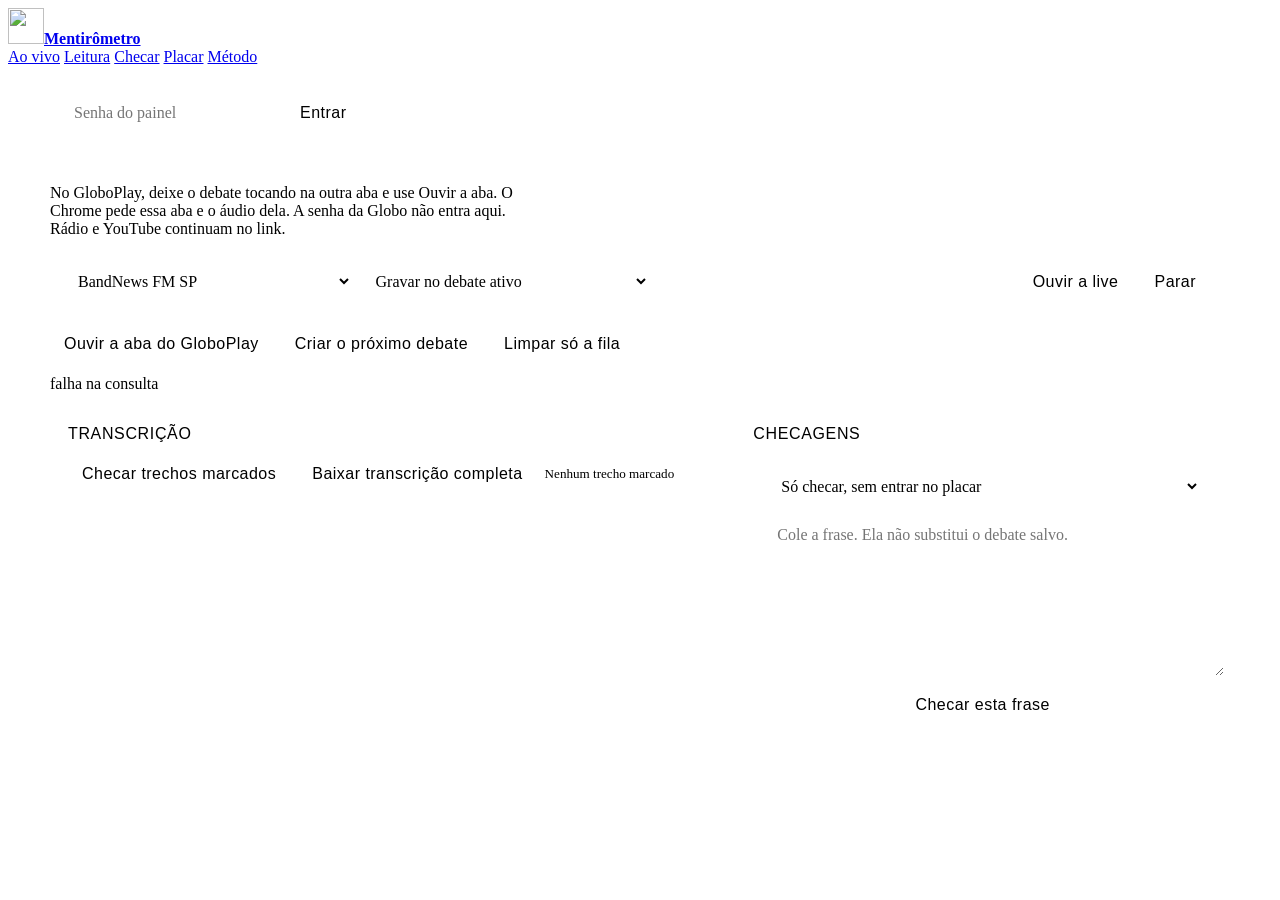
==== app/static/index.html @ 0c4265f6 "Abre o painel sem senha, porque o endereco e de uma pessoa so. Co-authored-by: Cursor <cursoragent@c" ====
<!DOCTYPE html>
<html lang="pt-BR">
<head>
  <meta charset="utf-8">
  <meta name="viewport" content="width=device-width, initial-scale=1">
  <meta name="theme-color" content="#f3f1ec">
  <title>Ao vivo · Mentirômetro</title>
  <link rel="icon" type="image/png" href="/static/logo-ie.png">
  <link rel="stylesheet" href="/static/shell.css">
  <style>
    main { width: min(1180px, calc(100% - 32px)); margin: 0 auto; }
    .saved {
      margin: 16px 0 0;
      padding: 12px 14px;
      background: var(--plate);
      border: 2px solid var(--ink);
    }
    .saved strong { display: block; margin-bottom: 4px; }
    .lead { margin: 0 0 12px; color: var(--ie-ink-soft); max-width: 62ch; }
    .tools { display: flex; gap: 8px; flex-wrap: wrap; align-items: center; margin: 12px 0; }
    h1 { display: none; }
    .bar, .composer, .login, section {
      background: var(--plate);
      border: 2px solid var(--ink);
      border-radius: 0;
      box-shadow: none;
    }
    .bar, .login {
      display: flex;
      gap: 8px;
      flex-wrap: wrap;
      align-items: center;
      padding: 12px;
    }
    .composer {
      display: flex;
      flex-direction: column;
      align-items: stretch;
      gap: 10px;
      padding: 12px;
      margin-top: 0;
    }
    input, textarea, select, button {
      font: inherit;
      border-radius: var(--ie-radius-sm);
      border: 1px solid var(--ie-line);
    }
    input, textarea, select {
      background: var(--ie-bg-soft);
      color: var(--ie-ink);
      padding: 10px 12px;
    }
    input, select { min-width: 0; }
    #fonte, #gravar { flex: 1 1 240px; min-width: 200px; max-width: 340px; }
    #url { flex: 1 1 280px; min-width: 220px; }
    textarea { min-height: 140px; width: 100%; resize: vertical; }
    button {
      background: var(--ink);
      color: var(--cotton);
      padding: 10px 14px;
      cursor: pointer;
      font-family: "Archivo Black", sans-serif;
      font-weight: 400;
      letter-spacing: 0.03em;
      border: 2px solid var(--ink);
    }
    button:hover { background: var(--tie); border-color: var(--tie); color: #fff; }
    button.ghost {
      background: transparent;
      color: var(--ie-ink-soft);
      border-color: var(--ie-line);
    }
    button.ghost:hover {
      background: var(--ie-accent-soft);
      color: var(--ie-ink);
    }
    button:focus-visible, input:focus-visible, select:focus-visible, textarea:focus-visible {
      outline: 2px solid var(--ie-accent);
      outline-offset: 2px;
    }
    .grid {
      display: grid;
      grid-template-columns: minmax(0, 1.15fr) minmax(340px, 0.85fr);
      gap: 16px;
      margin: 16px 0 48px;
    }
    section { padding: 16px 18px; min-height: 280px; }
    h2 {
      margin: 0 0 12px;
      font-family: "Archivo Black", sans-serif;
      font-size: 1rem;
      font-weight: 400;
      letter-spacing: 0.04em;
      text-transform: uppercase;
    }
    .chunk p { margin: 0; line-height: 1.6; max-width: 68ch; }
    .chunk:first-of-type, .claim:first-of-type { border-top: 0; }
    .chunk.marked {
      background: var(--open-bg);
      margin: 0 -8px;
      padding-left: 8px;
      padding-right: 8px;
    }
    .row { display: flex; gap: 10px; align-items: flex-start; }
    .row p { margin: 0; line-height: 1.45; color: var(--ie-ink-soft); }
    .actions { display: flex; gap: 8px; align-items: center; margin-top: 8px; flex-wrap: wrap; }
    .meta { color: var(--ie-muted); font-size: 0.82rem; font-weight: 500; }
    .error { color: var(--bad); white-space: pre-wrap; margin: 10px 0; }
    #login { margin: 16px 0; }
    .claim strong { font-weight: 800; color: var(--ie-ink); }
    .claim ul { margin: 8px 0 0; padding-left: 18px; color: var(--ie-ink-soft); }
    @media (max-width: 860px) {
      .grid { grid-template-columns: 1fr; }
      header { align-items: flex-start; }
    }
    @media (prefers-reduced-motion: reduce) { * { scroll-behavior: auto; } }
  </style>
</head>
<body>
  <header class="top">
    <a class="brand" href="/"><img src="/static/logo-ie.png" alt="" width="36" height="36"><strong>Mentirômetro</strong></a>
    <nav class="nav" aria-label="Seções">
      <a class="here" href="/">Ao vivo</a>
      <a href="/leitura">Leitura</a>
      <a href="/checar">Checar</a>
      <a href="/dashboard">Placar</a>
      <a href="/metodo">Método</a>
    </nav>
  </header>
  <main>
    <form id="login" class="login" hidden>
      <input id="password" type="password" placeholder="Senha do painel" autocomplete="current-password" required>
      <button type="submit">Entrar</button>
    </form>
    <div id="app">
      <aside id="saved" class="saved"></aside>
      <p class="lead">No GloboPlay, deixe o debate tocando na outra aba e use Ouvir a aba. O Chrome pede essa aba e o áudio dela. A senha da Globo não entra aqui. Rádio e YouTube continuam no link.</p>
      <form id="controls" class="bar">
        <select id="fonte">
          <option value="bandnews_sp">BandNews FM SP</option>
          <option value="custom">Outro link de rádio</option>
        </select>
        <select id="gravar">
          <option value="1">Gravar no debate ativo</option>
          <option value="0">Só ouvir agora, sem gravar</option>
        </select>
        <input id="url" type="url" required>
        <button type="submit">Ouvir a live</button>
        <button id="stop" class="ghost" type="button">Parar</button>
        <span id="status" class="meta"></span>
      </form>
      <div class="tools">
        <button id="aba" type="button" title="Escolha a aba do GloboPlay e marque compartilhar o áudio">Ouvir a aba do GloboPlay</button>
        <button id="new-debate" class="ghost" type="button">Criar o próximo debate</button>
        <button id="reset" class="ghost" type="button">Limpar só a fila</button>
      </div>
      <p id="error" class="error"></p>
      <div class="grid">
        <section>
          <h2>Transcrição</h2>
          <div class="actions">
            <button id="check-selected" type="button">Checar trechos marcados</button>
            <button id="download-transcript" class="ghost" type="button">Baixar transcrição completa</button>
            <span id="selected-count" class="meta">Nenhum trecho marcado</span>
            <span id="segments-total" class="meta"></span>
          </div>
          <div id="segments"></div>
        </section>
        <section>
          <h2>Checagens</h2>
          <form id="manual" class="composer">
            <select id="speaker">
              <option value="avulsa">Só checar, sem entrar no placar</option>
              <option value="lula">Atribuir a Lula, sem entrar no placar</option>
              <option value="flavio">Atribuir a Flávio, sem entrar no placar</option>
            </select>
            <textarea id="phrase" placeholder="Cole a frase. Ela não substitui o debate salvo." required></textarea>
            <button type="submit">Checar esta frase</button>
          </form>
          <div id="claims"></div>
        </section>
      </div>
    </div>
  </main>
  <script src="/static/card.js"></script>
  <script>
    const labels = {
      pendente: "Checando",
      processando: "Checando",
      sustentado: "Verdadeiro",
      sustentado_ressalva: "Verdadeiro, mas...",
      nao_e_bem_assim: "Não é bem assim",
      contradito: "Falso",
      exagerado: "Exagerado",
      distorcido: "Distorcido",
      sem_prova: "Sem provas",
      sem_prova_publica: "Sem prova pública",
      versoes_em_disputa: "Versões em disputa",
      indicio: "Indício",
      dados_incompletos: "Dados incompletos",
      audio_confuso: "Áudio confuso",
      promessa: "Promessa",
      sem_evidencia: "Sem fonte suficiente",
      inconclusivo: "Em aberto",
      erro: "Erro na consulta"
    };
    const login = document.querySelector("#login");
    const app = document.querySelector("#app");
    const errorBox = document.querySelector("#error");
    const marked = new Set();
    let latestSegments = [];
    let claimById = new Map();

    async function api(path, options) {
      const response = await fetch(path, { credentials: "same-origin", ...options });
      if (response.status === 401) {
        app.hidden = true;
        login.hidden = false;
        throw new Error("faça login");
      }
      const data = await response.json().catch(() => ({}));
      if (!response.ok) throw new Error(data.detail || "falha na consulta");
      return data;
    }

    async function sendCheck(text) {
      const speaker = document.querySelector("#speaker").value || "avulsa";
      await api("/api/checar", {
        method: "POST",
        headers: { "Content-Type": "application/json" },
        body: JSON.stringify({ text, speaker })
      });
      await refresh();
    }

    login.addEventListener("submit", async (event) => {
      event.preventDefault();
      errorBox.textContent = "";
      try {
        await api("/api/login", {
          method: "POST",
          headers: { "Content-Type": "application/json" },
          body: JSON.stringify({ password: document.querySelector("#password").value })
        });
        login.hidden = true;
        app.hidden = false;
        await refresh();
      } catch (error) {
        errorBox.textContent = error.message;
      }
    });

    const fonte = document.querySelector("#fonte");
    const urlInput = document.querySelector("#url");
    const bandnews = "https://playerservices.streamtheworld.com/api/livestream-redirect/BANDNEWSFM_SPAAC.m3u8?dist=bandsite";
    fonte.addEventListener("change", () => {
      if (fonte.value === "bandnews_sp") urlInput.value = bandnews;
    });
    document.querySelector("#controls").addEventListener("submit", async (event) => {
      event.preventDefault();
      try {
        const stream = fonte.value === "bandnews_sp" ? bandnews : urlInput.value;
        await api("/api/iniciar", {
          method: "POST",
          headers: { "Content-Type": "application/json" },
          body: JSON.stringify({ youtube_url: stream, gravar: document.querySelector("#gravar").value === "1" })
        });
        await refresh();
      } catch (error) {
        errorBox.textContent = error.message;
      }
    });

    document.querySelector("#stop").addEventListener("click", async () => {
      if (window.__abaParar) window.__abaParar();
      await api("/api/parar", { method: "POST" });
      await refresh();
    });

    function recordSlice(stream, mime, ms, shouldStop) {
      return new Promise((resolve, reject) => {
        let recorder;
        try {
          recorder = new MediaRecorder(stream, { mimeType: mime });
        } catch (error) {
          reject(error);
          return;
        }
        const parts = [];
        recorder.ondataavailable = (event) => {
          if (event.data && event.data.size) parts.push(event.data);
        };
        const finish = () => resolve(new Blob(parts, { type: "audio/webm" }));
        recorder.onerror = finish;
        recorder.onstop = finish;
        recorder.start();
        const started = Date.now();
        const timer = setInterval(() => {
          if (recorder.state === "inactive") {
            clearInterval(timer);
            return;
          }
          if (shouldStop() || Date.now() - started >= ms) {
            clearInterval(timer);
            recorder.stop();
          }
        }, 250);
      });
    }

    document.querySelector("#aba").addEventListener("click", async () => {
      delete errorBox.dataset.note;
      errorBox.textContent = "";
      if (!navigator.mediaDevices || !navigator.mediaDevices.getDisplayMedia) {
        errorBox.dataset.note = "Este navegador não compartilha o áudio da aba. Abra o painel no Chrome.";
        errorBox.textContent = errorBox.dataset.note;
        return;
      }
      let capture;
      try {
        await api("/api/aba/iniciar", {
          method: "POST",
          headers: { "Content-Type": "application/json" },
          body: JSON.stringify({ gravar: document.querySelector("#gravar").value === "1" })
        });
        capture = await navigator.mediaDevices.getDisplayMedia({ video: true, audio: true });
      } catch (error) {
        await api("/api/parar", { method: "POST" }).catch(() => {});
        errorBox.dataset.note = error.name === "NotAllowedError"
          ? "A aba não foi compartilhada."
          : (error.message || "Não foi possível ouvir a aba.");
        errorBox.textContent = errorBox.dataset.note;
        return;
      }
      if (!capture.getAudioTracks().length) {
        capture.getTracks().forEach((track) => track.stop());
        await api("/api/parar", { method: "POST" }).catch(() => {});
        errorBox.dataset.note = "Escolha a aba do GloboPlay e marque compartilhar o áudio.";
        errorBox.textContent = errorBox.dataset.note;
        return;
      }
      const stream = new MediaStream(capture.getAudioTracks());
      let stopped = false;
      window.__abaParar = () => { stopped = true; };
      capture.getVideoTracks().forEach((track) => {
        track.addEventListener("ended", () => { stopped = true; });
      });
      const mime = MediaRecorder.isTypeSupported("audio/webm;codecs=opus")
        ? "audio/webm;codecs=opus"
        : "audio/webm";
      try {
        while (!stopped) {
          const blob = await recordSlice(stream, mime, 12000, () => stopped);
          if (stopped || !blob || blob.size < 800) continue;
          const response = await fetch("/api/aba", {
            method: "POST",
            credentials: "same-origin",
            headers: { "Content-Type": "audio/webm" },
            body: blob
          });
          if (response.status === 401) {
            stopped = true;
            errorBox.dataset.note = "faça login";
            break;
          }
          if (!response.ok && !stopped) {
            const data = await response.json().catch(() => ({}));
            errorBox.dataset.note = data.detail || "O trecho da aba não entrou.";
            errorBox.textContent = errorBox.dataset.note;
          }
        }
      } catch (error) {
        errorBox.dataset.note = error.message || "A escuta da aba parou.";
        errorBox.textContent = errorBox.dataset.note;
      } finally {
        capture.getTracks().forEach((track) => track.stop());
        stream.getTracks().forEach((track) => track.stop());
        window.__abaParar = null;
        await api("/api/parar", { method: "POST" }).catch(() => {});
        await refresh();
      }
    });

    document.querySelector("#reset").addEventListener("click", async () => {
      if (!window.confirm("Limpar a fila (pendentes e erros)? Vereditos já resolvidos e a transcrição continuam gravados.")) return;
      marked.clear();
      await api("/api/zerar", { method: "POST" });
      await refresh();
    });

    document.querySelector("#download-transcript").addEventListener("click", async () => {
      try {
        const response = await fetch("/api/transcricao?download=1", { credentials: "include" });
        if (!response.ok) throw new Error("Não foi possível baixar a transcrição.");
        const blob = await response.blob();
        const url = URL.createObjectURL(blob);
        const link = document.createElement("a");
        link.href = url;
        link.download = "transcricao-debate.txt";
        link.click();
        URL.revokeObjectURL(url);
      } catch (error) {
        errorBox.textContent = error.message;
      }
    });

    document.querySelector("#new-debate").addEventListener("click", async () => {
      const title = window.prompt("Nome do próximo debate. O debate Band — 18/10 continua salvo.");
      if (!title || title.trim().length < 3) return;
      try {
        await api("/api/debates", {
          method: "POST",
          headers: { "Content-Type": "application/json" },
          body: JSON.stringify({ title: title.trim() })
        });
        await refresh();
      } catch (error) {
        errorBox.textContent = error.message;
      }
    });

    document.querySelector("#manual").addEventListener("submit", async (event) => {
      event.preventDefault();
      const phrase = document.querySelector("#phrase");
      await sendCheck(phrase.value);
      phrase.value = "";
    });

    document.querySelector("#check-selected").addEventListener("click", async () => {
      const text = latestSegments
        .filter((row) => marked.has(row.id))
        .sort((a, b) => a.id - b.id)
        .map((row) => row.text)
        .join(" ");
      if (text.trim().length < 12) {
        errorBox.textContent = "Marque trechos suficientes para formar a frase.";
        return;
      }
      await sendCheck(text);
      marked.clear();
    });

    document.querySelector("#claims").addEventListener("click", async (event) => {
      const imageButton = event.target.closest("[data-card]");
      if (imageButton) {
        const claim = claimById.get(Number(imageButton.dataset.id));
        if (claim) MentiroCard.png(claim, imageButton.dataset.card);
        return;
      }
      const button = event.target.closest("[data-copy]");
      const correct = event.target.closest("[data-correct]");
      const hide = event.target.closest("[data-hide]");
      if (correct) {
        const text = window.prompt("Texto da correção que entra no card público.");
        if (!text || text.trim().length < 8) return;
        try {
          await api("/api/claims/" + correct.dataset.correct + "/correcao", {
            method: "POST",
            headers: { "Content-Type": "application/json" },
            body: JSON.stringify({ text: text.trim() })
          });
          await refresh();
        } catch (error) {
          errorBox.textContent = error.message;
        }
        return;
      }
      if (hide) {
        try {
          await api("/api/claims/" + hide.dataset.hide + "/ocultar", { method: "POST" });
          await refresh();
        } catch (error) {
          errorBox.textContent = error.message;
        }
        return;
      }
      if (!button) return;
      const claim = claimById.get(Number(button.dataset.copy));
      if (!claim) return;
      const sources = (claim.sources || []).map((source) => source.url).filter(Boolean).join("\n");
      const text = [
        labels[claim.status] || claim.status,
        claim.normalized || claim.quote,
        claim.summary || "",
        sources
      ].filter(Boolean).join("\n\n");
      try {
        await navigator.clipboard.writeText(text);
        button.textContent = "Copiado";
      } catch (error) {
        errorBox.textContent = "Não foi possível copiar.";
      }
    });

    document.querySelector("#segments").addEventListener("click", async (event) => {
      const button = event.target.closest("[data-check]");
      const box = event.target.closest("[data-mark]");
      if (button) {
        const row = latestSegments.find((item) => item.id === Number(button.dataset.check));
        if (row) await sendCheck(row.text);
      }
      if (box) {
        const id = Number(box.dataset.mark);
        if (box.checked) marked.add(id);
        else marked.delete(id);
        box.closest(".chunk").classList.toggle("marked", box.checked);
        updateCount();
      }
    });

    function updateCount() {
      const count = marked.size;
      document.querySelector("#selected-count").textContent = count
        ? count + (count === 1 ? " trecho marcado" : " trechos marcados, na ordem em que foram falados")
        : "Nenhum trecho marcado";
    }

    function render(state) {
      if (state.youtube_url) urlInput.value = state.youtube_url;
      else if (!urlInput.value) urlInput.value = bandnews;
      fonte.value = (urlInput.value || "").includes("BANDNEWSFM") ? "bandnews_sp" : "custom";
      const archive = state.archive;
      const saved = document.querySelector("#saved");
      if (archive) {
        saved.hidden = false;
        saved.innerHTML = `<strong>${escapeHtml(archive.title)} está salvo</strong><span class="meta">${archive.segments} trechos e ${archive.claims} checagens continuam no banco. Criar outro debate não apaga este.</span>`;
      } else {
        saved.hidden = true;
      }
      const listening = state.browser
        ? "Ouvindo a aba do GloboPlay"
        : state.running
          ? "Ouvindo agora"
          : "Escuta parada";
      const where = state.active_debate ? ` Novos trechos entram em ${state.active_debate.title}.` : "";
      const q = state.queue || {};
      const fila = (q.manuais || q.ao_vivo)
        ? ` Fila: ${q.manuais || 0} pedidas agora, ${q.ao_vivo || 0} da live.`
        : "";
      const ie = state.ie_mcp || {};
      const ieText = !ie.enabled
        ? " Inteligência Eleitoral desligada."
        : ie.ok
          ? " Inteligência Eleitoral ligada."
          : " Inteligência Eleitoral sem resposta agora.";
      document.querySelector("#status").textContent = listening + "." + where + fila + ieText;
      if (state.last_error) {
        delete errorBox.dataset.note;
        errorBox.textContent = state.last_error;
      } else if (errorBox.dataset.note) {
        errorBox.textContent = errorBox.dataset.note;
      } else {
        errorBox.textContent = "";
      }
      const totalSegs = state.segments_total || 0;
      document.querySelector("#segments-total").textContent = state.persist === false
        ? "Esta escuta fica só nesta tela. Parar ou reiniciar apaga esses trechos."
        : (totalSegs ? `${totalSegs} trechos no banco, agrupados em falas` : "Nenhum trecho gravado ainda");
      const gravar = document.querySelector("#gravar");
      if (document.activeElement !== gravar) gravar.value = state.persist === false ? "0" : "1";
      const download = document.querySelector("#download-transcript");
      download.hidden = state.persist === false;
      latestSegments = state.persist === false ? (state.ephemeral || []) : (state.segments || []);
      const alive = new Set(latestSegments.map((row) => row.id));
      for (const id of [...marked]) if (!alive.has(id)) marked.delete(id);
      document.querySelector("#segments").innerHTML = latestSegments.length
        ? latestSegments.map((row) => `<article class="chunk ${marked.has(row.id) ? "marked" : ""}">
            <div class="row">
              <input type="checkbox" data-mark="${row.id}" ${marked.has(row.id) ? "checked" : ""} aria-label="Marcar trecho">
              <p>${escapeHtml(row.text)}</p>
            </div>
            <div class="actions">
              <button type="button" class="ghost" data-check="${row.id}">Checar este trecho</button>
              <span class="meta">${escapeHtml(formatWhen(row.created_at))}${row.parts > 1 ? ` · ${row.parts} trechos juntos` : ""}</span>
            </div>
          </article>`).join("")
        : `<p class="meta">${state.persist === false ? "Os trechos de agora aparecem aqui e não entram no debate salvo." : "A transcrição aparece aqui, com o trecho mais novo no topo."}</p>`;
      updateCount();
      claimById = new Map((state.claims || []).map((claim) => [claim.id, claim]));
      document.querySelector("#claims").innerHTML = state.claims.length
        ? state.claims.map(renderClaim).join("")
        : `<p class="meta">Nenhuma frase enviada ainda.</p>`;
      const reports = state.reports || [];
      if (reports.length) {
        document.querySelector("#claims").insertAdjacentHTML(
          "afterbegin",
          `<p class="meta">Avisos de erro: ${reports.map((row) => `#${row.claim_id} ${escapeHtml(row.note)}`).join(" · ")}</p>`
        );
      }
    }

    function formatWhen(value) {
      const date = new Date(value);
      if (Number.isNaN(date.getTime())) return value || "";
      return date.toLocaleTimeString("pt-BR", { hour: "2-digit", minute: "2-digit", second: "2-digit" });
    }

    function renderClaim(claim) {
      const label = labels[claim.status] || claim.status;
      const sources = (claim.sources || []).map((source) =>
        `<li><span class="meta">${escapeHtml(source.kind || "")}</span> <a href="${escapeHtml(source.url)}" target="_blank" rel="noreferrer">${escapeHtml(source.title)}</a> ${escapeHtml(source.excerpt || source.note || "")}</li>`
      ).join("");
      const correction = claim.correction ? `<p class="meta">Correção publicada: ${escapeHtml(claim.correction)}</p>` : "";
      const air = claim.listed === 0 ? "Republicar" : "Tirar do ar";
      return `<article class="claim">
        <span class="chip ${escapeHtml(claim.status)}">${escapeHtml(label)}</span>
        <p><strong>${escapeHtml(claim.normalized)}</strong></p>
        <div class="actions">
          <button type="button" class="ghost" data-copy="${claim.id}">Copiar resposta</button>
          <button type="button" class="ghost" data-card="feed" data-id="${claim.id}">Imagem</button>
          <button type="button" class="ghost" data-card="stories" data-id="${claim.id}">Stories</button>
          <button type="button" class="ghost" data-correct="${claim.id}">Publicar correção</button>
          <button type="button" class="ghost" data-hide="${claim.id}">${air}</button>
        </div>
        <p class="meta">${escapeHtml(claim.quote)}</p>
        <p>${escapeHtml(claim.summary || "")}</p>
        ${claim.missing ? `<p class="meta">${escapeHtml(claim.missing)}</p>` : ""}
        ${correction}
        ${sources ? `<ul>${sources}</ul>` : ""}
      </article>`;
    }

    function escapeHtml(value) {
      return String(value || "").replace(/[&<>"']/g, (char) => ({
        "&": "&amp;", "<": "&lt;", ">": "&gt;", '"': "&quot;", "'": "&#39;"
      }[char]));
    }

    async function refresh() {
      if (app.hidden) return;
      try {
        render(await api("/api/estado"));
      } catch (error) {
        if (error.message !== "faça login") errorBox.textContent = error.message;
      }
    }

    setInterval(refresh, 3000);
    refresh();
  </script>
</body>
</html>
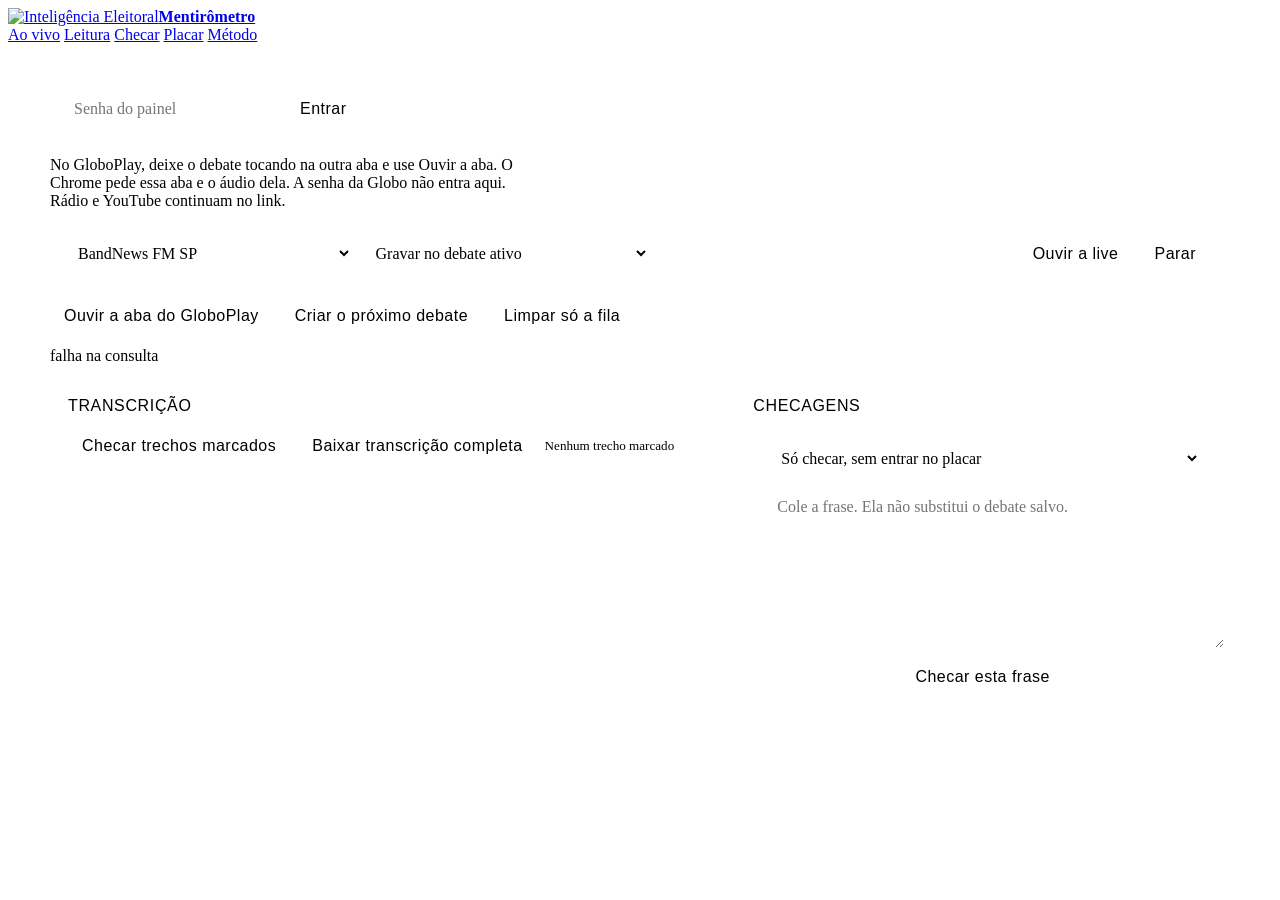
==== commit 35769923: "Devolve a mesa a noite da Inteligencia Eleitoral, com o coral e o verde do logo. Co-authored-by: Cur" ====
--- a/app/static/index.html
+++ b/app/static/index.html
@@ -3,17 +3,17 @@
 <head>
   <meta charset="utf-8">
   <meta name="viewport" content="width=device-width, initial-scale=1">
-  <meta name="theme-color" content="#f3f1ec">
+  <meta name="theme-color" content="#0c0c0c">
   <title>Ao vivo · Mentirômetro</title>
-  <link rel="icon" type="image/png" href="/static/logo-ie.png">
+  <link rel="icon" type="image/png" href="/static/logo-ie-icon.png">
   <link rel="stylesheet" href="/static/shell.css">
   <style>
-    main { width: min(1180px, calc(100% - 32px)); margin: 0 auto; }
+    main { width: min(1180px, calc(100% - 32px)); margin: 0 auto; padding-top: 18px; }
     .saved {
       margin: 16px 0 0;
       padding: 12px 14px;
       background: var(--plate);
-      border: 2px solid var(--ink);
+      border: 1px solid var(--ie-line);
     }
     .saved strong { display: block; margin-bottom: 4px; }
     .lead { margin: 0 0 12px; color: var(--ie-ink-soft); max-width: 62ch; }
@@ -21,7 +21,7 @@
     h1 { display: none; }
     .bar, .composer, .login, section {
       background: var(--plate);
-      border: 2px solid var(--ink);
+      border: 1px solid var(--ie-line);
       border-radius: 0;
       box-shadow: none;
     }
@@ -48,23 +48,24 @@
     input, textarea, select {
       background: var(--ie-bg-soft);
       color: var(--ie-ink);
+      caret-color: var(--coral);
       padding: 10px 12px;
     }
     input, select { min-width: 0; }
-    #fonte, #gravar { flex: 1 1 240px; min-width: 200px; max-width: 340px; }
-    #url { flex: 1 1 280px; min-width: 220px; }
+    #fonte, #gravar { flex: 1 1 240px; min-width: 0; max-width: 340px; }
+    #url { flex: 1 1 280px; min-width: 0; }
     textarea { min-height: 140px; width: 100%; resize: vertical; }
     button {
-      background: var(--ink);
-      color: var(--cotton);
+      background: var(--coral);
+      color: var(--night);
       padding: 10px 14px;
       cursor: pointer;
       font-family: "Archivo Black", sans-serif;
       font-weight: 400;
       letter-spacing: 0.03em;
-      border: 2px solid var(--ink);
-    }
-    button:hover { background: var(--tie); border-color: var(--tie); color: #fff; }
+      border: 1px solid var(--coral);
+    }
+    button:hover { background: var(--ie-coral-deep); border-color: var(--ie-coral-deep); color: var(--night); }
     button.ghost {
       background: transparent;
       color: var(--ie-ink-soft);
@@ -95,8 +96,16 @@
     }
     .chunk p { margin: 0; line-height: 1.6; max-width: 68ch; }
     .chunk:first-of-type, .claim:first-of-type { border-top: 0; }
+    .chunk { padding: 14px 0; border-top: 1px solid var(--ie-line); }
+    .chunk.live .meta {
+      color: var(--mark);
+      font-family: "Archivo Black", sans-serif;
+      font-size: 0.72rem;
+      letter-spacing: 0.08em;
+      text-transform: uppercase;
+    }
     .chunk.marked {
-      background: var(--open-bg);
+      background: var(--ie-coral-soft);
       margin: 0 -8px;
       padding-left: 8px;
       padding-right: 8px;
@@ -105,20 +114,22 @@
     .row p { margin: 0; line-height: 1.45; color: var(--ie-ink-soft); }
     .actions { display: flex; gap: 8px; align-items: center; margin-top: 8px; flex-wrap: wrap; }
     .meta { color: var(--ie-muted); font-size: 0.82rem; font-weight: 500; }
-    .error { color: var(--bad); white-space: pre-wrap; margin: 10px 0; }
+    .error { color: var(--ie-danger); white-space: pre-wrap; margin: 10px 0; }
     #login { margin: 16px 0; }
     .claim strong { font-weight: 800; color: var(--ie-ink); }
     .claim ul { margin: 8px 0 0; padding-left: 18px; color: var(--ie-ink-soft); }
     @media (max-width: 860px) {
       .grid { grid-template-columns: 1fr; }
       header { align-items: flex-start; }
+      .bar, .tools, .actions, section, .composer { max-width: 100%; min-width: 0; }
+      #fonte, #gravar, #url, .bar button, .tools button, .actions button { flex: 1 1 100%; max-width: none; }
     }
     @media (prefers-reduced-motion: reduce) { * { scroll-behavior: auto; } }
   </style>
 </head>
 <body>
   <header class="top">
-    <a class="brand" href="/"><img src="/static/logo-ie.png" alt="" width="36" height="36"><strong>Mentirômetro</strong></a>
+    <a class="brand" href="/"><img src="/static/logo-ie-mark.png" alt="Inteligência Eleitoral"><strong>Mentirômetro</strong></a>
     <nav class="nav" aria-label="Seções">
       <a class="here" href="/">Ao vivo</a>
       <a href="/leitura">Leitura</a>
@@ -133,11 +144,12 @@
       <button type="submit">Entrar</button>
     </form>
     <div id="app">
-      <aside id="saved" class="saved"></aside>
+      <aside id="saved" class="saved" hidden></aside>
       <p class="lead">No GloboPlay, deixe o debate tocando na outra aba e use Ouvir a aba. O Chrome pede essa aba e o áudio dela. A senha da Globo não entra aqui. Rádio e YouTube continuam no link.</p>
       <form id="controls" class="bar">
         <select id="fonte">
           <option value="bandnews_sp">BandNews FM SP</option>
+          <option value="cbn_sp">CBN São Paulo</option>
           <option value="custom">Outro link de rádio</option>
         </select>
         <select id="gravar">
@@ -252,14 +264,24 @@
 
     const fonte = document.querySelector("#fonte");
     const urlInput = document.querySelector("#url");
-    const bandnews = "https://playerservices.streamtheworld.com/api/livestream-redirect/BANDNEWSFM_SPAAC.m3u8?dist=bandsite";
+    const presets = {
+      bandnews_sp: "https://playerservices.streamtheworld.com/api/livestream-redirect/BANDNEWSFM_SPAAC.m3u8?dist=bandsite",
+      cbn_sp: "https://playerservices.streamtheworld.com/api/livestream-redirect/CBN_SPAAC.m3u8"
+    };
+    let appliedUrl = "";
+    function applyServerUrl(url) {
+      if (!url || url === appliedUrl) return;
+      appliedUrl = url;
+      urlInput.value = url;
+      fonte.value = url.includes("BANDNEWSFM") ? "bandnews_sp" : url.includes("CBN_SP") ? "cbn_sp" : "custom";
+    }
     fonte.addEventListener("change", () => {
-      if (fonte.value === "bandnews_sp") urlInput.value = bandnews;
+      if (presets[fonte.value]) urlInput.value = presets[fonte.value];
     });
     document.querySelector("#controls").addEventListener("submit", async (event) => {
       event.preventDefault();
       try {
-        const stream = fonte.value === "bandnews_sp" ? bandnews : urlInput.value;
+        const stream = presets[fonte.value] || urlInput.value;
         await api("/api/iniciar", {
           method: "POST",
           headers: { "Content-Type": "application/json" },
@@ -277,35 +299,132 @@
       await refresh();
     });
 
-    function recordSlice(stream, mime, ms, shouldStop) {
-      return new Promise((resolve, reject) => {
-        let recorder;
-        try {
-          recorder = new MediaRecorder(stream, { mimeType: mime });
-        } catch (error) {
-          reject(error);
+    function wavBlob(samples, rate) {
+      const buffer = new ArrayBuffer(44 + samples.length * 2);
+      const view = new DataView(buffer);
+      const text = (offset, value) => {
+        for (let i = 0; i < value.length; i++) view.setUint8(offset + i, value.charCodeAt(i));
+      };
+      text(0, "RIFF");
+      view.setUint32(4, 36 + samples.length * 2, true);
+      text(8, "WAVE");
+      text(12, "fmt ");
+      view.setUint32(16, 16, true);
+      view.setUint16(20, 1, true);
+      view.setUint16(22, 1, true);
+      view.setUint32(24, rate, true);
+      view.setUint32(28, rate * 2, true);
+      view.setUint16(32, 2, true);
+      view.setUint16(34, 16, true);
+      text(36, "data");
+      view.setUint32(40, samples.length * 2, true);
+      let offset = 44;
+      for (let i = 0; i < samples.length; i++, offset += 2) {
+        const sample = Math.max(-1, Math.min(1, samples[i]));
+        view.setInt16(offset, sample < 0 ? sample * 0x8000 : sample * 0x7fff, true);
+      }
+      return new Blob([buffer], { type: "audio/wav" });
+    }
+
+    function sendAudio(blob, stop) {
+      return fetch("/api/aba", {
+        method: "POST",
+        credentials: "same-origin",
+        headers: { "Content-Type": blob.type || "audio/wav" },
+        body: blob
+      }).then(async (response) => {
+        if (response.status === 401) {
+          stop();
+          errorBox.dataset.note = "faça login";
           return;
         }
-        const parts = [];
-        recorder.ondataavailable = (event) => {
-          if (event.data && event.data.size) parts.push(event.data);
-        };
-        const finish = () => resolve(new Blob(parts, { type: "audio/webm" }));
-        recorder.onerror = finish;
-        recorder.onstop = finish;
-        recorder.start();
-        const started = Date.now();
-        const timer = setInterval(() => {
-          if (recorder.state === "inactive") {
-            clearInterval(timer);
-            return;
+        if (!response.ok) {
+          const data = await response.json().catch(() => ({}));
+          errorBox.dataset.note = data.detail || "O trecho da aba não entrou.";
+          errorBox.textContent = errorBox.dataset.note;
+        }
+      });
+    }
+
+    async function listenContinuously(stream, shouldStop, stop) {
+      const context = new AudioContext();
+      await context.resume();
+      const code = `
+        class CaptureProcessor extends AudioWorkletProcessor {
+          constructor() {
+            super();
+            this.step = sampleRate / 16000;
+            this.bucket = 0;
+            this.bucketN = 0;
+            this.fresh = [];
+            this.carry = [];
+            this.freshNeed = 16000 * 4;
+            this.overlap = Math.floor(16000 * 0.6);
+            this.port.onmessage = () => this.emit(true);
           }
-          if (shouldStop() || Date.now() - started >= ms) {
-            clearInterval(timer);
-            recorder.stop();
+          pushSample(value) {
+            this.bucket += value;
+            this.bucketN += 1;
+            if (this.bucketN < this.step) return;
+            this.fresh.push(this.bucket / this.bucketN);
+            this.bucket = 0;
+            this.bucketN = 0;
+            if (this.fresh.length >= this.freshNeed) this.emit(false);
           }
-        }, 250);
-      });
+          emit(force) {
+            if (!force && this.fresh.length < this.freshNeed) return;
+            if (force && this.fresh.length < 1600) return;
+            let energy = 0;
+            const chunk = this.carry.concat(this.fresh);
+            for (let i = 0; i < chunk.length; i++) energy += chunk[i] * chunk[i];
+            const keep = Math.min(this.overlap, this.fresh.length);
+            this.carry = this.fresh.slice(this.fresh.length - keep);
+            this.fresh = [];
+            if (chunk.length && energy / chunk.length < 0.00004) return;
+            this.port.postMessage(new Float32Array(chunk));
+          }
+          process(inputs) {
+            const channels = inputs[0];
+            if (!channels || !channels.length || !channels[0]) return true;
+            const frames = channels[0].length;
+            const scale = 1 / channels.length;
+            for (let i = 0; i < frames; i++) {
+              let mixed = 0;
+              for (let channel = 0; channel < channels.length; channel++) mixed += channels[channel][i];
+              this.pushSample(mixed * scale);
+            }
+            return true;
+          }
+        }
+        registerProcessor("capture", CaptureProcessor);
+      `;
+      const moduleUrl = URL.createObjectURL(new Blob([code], { type: "text/javascript" }));
+      await context.audioWorklet.addModule(moduleUrl);
+      URL.revokeObjectURL(moduleUrl);
+      const source = context.createMediaStreamSource(stream);
+      const node = new AudioWorkletNode(context, "capture");
+      const silent = context.createGain();
+      silent.gain.value = 0;
+      source.connect(node);
+      node.connect(silent);
+      silent.connect(context.destination);
+      let chain = Promise.resolve();
+      node.port.onmessage = (event) => {
+        const blob = wavBlob(event.data, 16000);
+        chain = chain.then(() => sendAudio(blob, stop)).catch((error) => {
+          errorBox.dataset.note = error.message || "O trecho da aba não entrou.";
+          errorBox.textContent = errorBox.dataset.note;
+        });
+      };
+      while (!shouldStop()) {
+        await new Promise((resolve) => setTimeout(resolve, 300));
+      }
+      node.port.postMessage("flush");
+      await new Promise((resolve) => setTimeout(resolve, 200));
+      await chain;
+      source.disconnect();
+      node.disconnect();
+      await context.close();
     }
 
     document.querySelector("#aba").addEventListener("click", async () => {
@@ -345,30 +464,8 @@
       capture.getVideoTracks().forEach((track) => {
         track.addEventListener("ended", () => { stopped = true; });
       });
-      const mime = MediaRecorder.isTypeSupported("audio/webm;codecs=opus")
-        ? "audio/webm;codecs=opus"
-        : "audio/webm";
       try {
-        while (!stopped) {
-          const blob = await recordSlice(stream, mime, 12000, () => stopped);
-          if (stopped || !blob || blob.size < 800) continue;
-          const response = await fetch("/api/aba", {
-            method: "POST",
-            credentials: "same-origin",
-            headers: { "Content-Type": "audio/webm" },
-            body: blob
-          });
-          if (response.status === 401) {
-            stopped = true;
-            errorBox.dataset.note = "faça login";
-            break;
-          }
-          if (!response.ok && !stopped) {
-            const data = await response.json().catch(() => ({}));
-            errorBox.dataset.note = data.detail || "O trecho da aba não entrou.";
-            errorBox.textContent = errorBox.dataset.note;
-          }
-        }
+        await listenContinuously(stream, () => stopped, () => { stopped = true; });
       } catch (error) {
         errorBox.dataset.note = error.message || "A escuta da aba parou.";
         errorBox.textContent = errorBox.dataset.note;
@@ -516,14 +613,20 @@
     }
 
     function render(state) {
-      if (state.youtube_url) urlInput.value = state.youtube_url;
-      else if (!urlInput.value) urlInput.value = bandnews;
-      fonte.value = (urlInput.value || "").includes("BANDNEWSFM") ? "bandnews_sp" : "custom";
+      if (state.youtube_url) applyServerUrl(state.youtube_url);
+      else if (!urlInput.value) urlInput.value = presets.bandnews_sp;
       const archive = state.archive;
       const saved = document.querySelector("#saved");
-      if (archive) {
+      const now = state.active_debate;
+      if (now) {
         saved.hidden = false;
-        saved.innerHTML = `<strong>${escapeHtml(archive.title)} está salvo</strong><span class="meta">${archive.segments} trechos e ${archive.claims} checagens continuam no banco. Criar outro debate não apaga este.</span>`;
+        const old = archive && archive.slug !== now.slug
+          ? ` ${archive.title} continua salvo, com ${archive.segments} trechos, e não entra aqui.`
+          : "";
+        saved.innerHTML = `<strong>Debate ativo: ${escapeHtml(now.title)}</strong><span class="meta">A transcrição e as checagens desta tela são deste debate.${escapeHtml(old)}</span>`;
+      } else if (archive) {
+        saved.hidden = false;
+        saved.innerHTML = `<strong>${escapeHtml(archive.title)} está salvo</strong><span class="meta">${archive.segments} trechos e ${archive.claims} checagens continuam no banco.</span>`;
       } else {
         saved.hidden = true;
       }
@@ -555,7 +658,7 @@
       const totalSegs = state.segments_total || 0;
       document.querySelector("#segments-total").textContent = state.persist === false
         ? "Esta escuta fica só nesta tela. Parar ou reiniciar apaga esses trechos."
-        : (totalSegs ? `${totalSegs} trechos no banco, agrupados em falas` : "Nenhum trecho gravado ainda");
+        : (totalSegs ? `${totalSegs} trechos neste debate, agrupados em falas` : "Nenhum trecho neste debate ainda");
       const gravar = document.querySelector("#gravar");
       if (document.activeElement !== gravar) gravar.value = state.persist === false ? "0" : "1";
       const download = document.querySelector("#download-transcript");
@@ -563,7 +666,11 @@
       latestSegments = state.persist === false ? (state.ephemeral || []) : (state.segments || []);
       const alive = new Set(latestSegments.map((row) => row.id));
       for (const id of [...marked]) if (!alive.has(id)) marked.delete(id);
-      document.querySelector("#segments").innerHTML = latestSegments.length
+      const hearing = (state.hearing || "").trim();
+      const live = hearing
+        ? `<article class="chunk live"><p>${escapeHtml(hearing)}</p><span class="meta">entrando agora</span></article>`
+        : "";
+      const body = latestSegments.length
         ? latestSegments.map((row) => `<article class="chunk ${marked.has(row.id) ? "marked" : ""}">
             <div class="row">
               <input type="checkbox" data-mark="${row.id}" ${marked.has(row.id) ? "checked" : ""} aria-label="Marcar trecho">
@@ -574,7 +681,8 @@
               <span class="meta">${escapeHtml(formatWhen(row.created_at))}${row.parts > 1 ? ` · ${row.parts} trechos juntos` : ""}</span>
             </div>
           </article>`).join("")
-        : `<p class="meta">${state.persist === false ? "Os trechos de agora aparecem aqui e não entram no debate salvo." : "A transcrição aparece aqui, com o trecho mais novo no topo."}</p>`;
+        : (hearing ? "" : `<p class="meta">${state.persist === false ? "Os trechos de agora aparecem aqui e não entram no debate salvo." : "A transcrição aparece aqui, com o trecho mais novo no topo."}</p>`);
+      document.querySelector("#segments").innerHTML = live + body;
       updateCount();
       claimById = new Map((state.claims || []).map((claim) => [claim.id, claim]));
       document.querySelector("#claims").innerHTML = state.claims.length
@@ -635,7 +743,7 @@
       }
     }
 
-    setInterval(refresh, 3000);
+    setInterval(refresh, 1500);
     refresh();
   </script>
 </body>
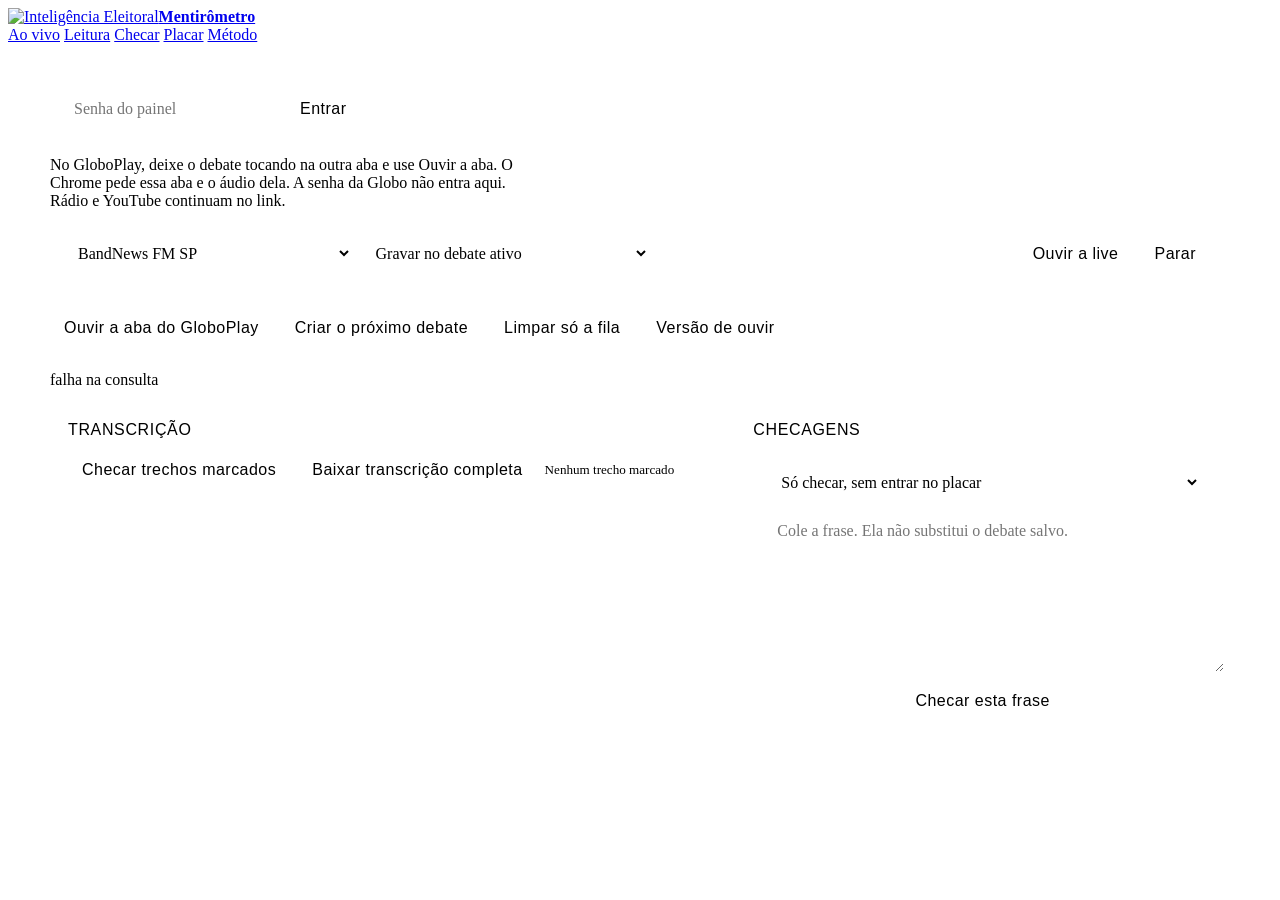
==== commit 71e16491: "Abre uma versao de ouvir a CBN, checar o debate ativo e mandar a imagem no WhatsApp. Co-authored-by:" ====
--- a/app/static/index.html
+++ b/app/static/index.html
@@ -66,12 +66,22 @@
       border: 1px solid var(--coral);
     }
     button:hover { background: var(--ie-coral-deep); border-color: var(--ie-coral-deep); color: var(--night); }
-    button.ghost {
+    a.ghost, button.ghost {
       background: transparent;
       color: var(--ie-ink-soft);
       border-color: var(--ie-line);
     }
-    button.ghost:hover {
+    a.ghost {
+      display: inline-flex;
+      align-items: center;
+      min-height: 42px;
+      padding: 10px 14px;
+      text-decoration: none;
+      font-family: "Archivo Black", sans-serif;
+      letter-spacing: 0.03em;
+      border: 1px solid var(--ie-line);
+    }
+    a.ghost:hover, button.ghost:hover {
       background: var(--ie-accent-soft);
       color: var(--ie-ink);
     }
@@ -165,6 +175,7 @@
         <button id="aba" type="button" title="Escolha a aba do GloboPlay e marque compartilhar o áudio">Ouvir a aba do GloboPlay</button>
         <button id="new-debate" class="ghost" type="button">Criar o próximo debate</button>
         <button id="reset" class="ghost" type="button">Limpar só a fila</button>
+        <a class="ghost" href="/pwa">Versão de ouvir</a>
       </div>
       <p id="error" class="error"></p>
       <div class="grid">
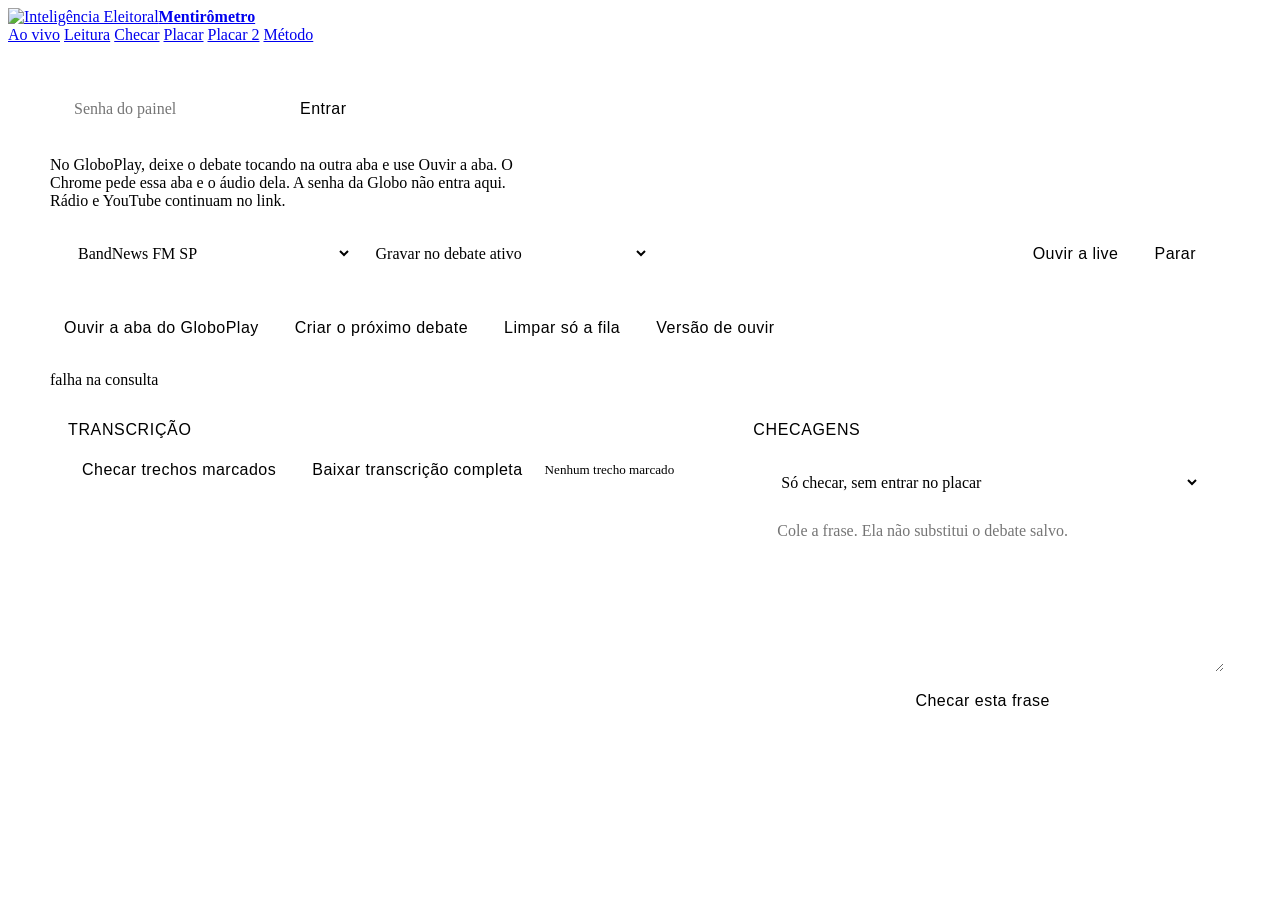
==== commit b5a31769: "Abre o Placar 2 ao lado do placar antigo, com o anel e a imagem para o WhatsApp. Co-authored-by: Cur" ====
--- a/app/static/index.html
+++ b/app/static/index.html
@@ -145,6 +145,7 @@
       <a href="/leitura">Leitura</a>
       <a href="/checar">Checar</a>
       <a href="/dashboard">Placar</a>
+      <a href="/placar-2">Placar 2</a>
       <a href="/metodo">Método</a>
     </nav>
   </header>
